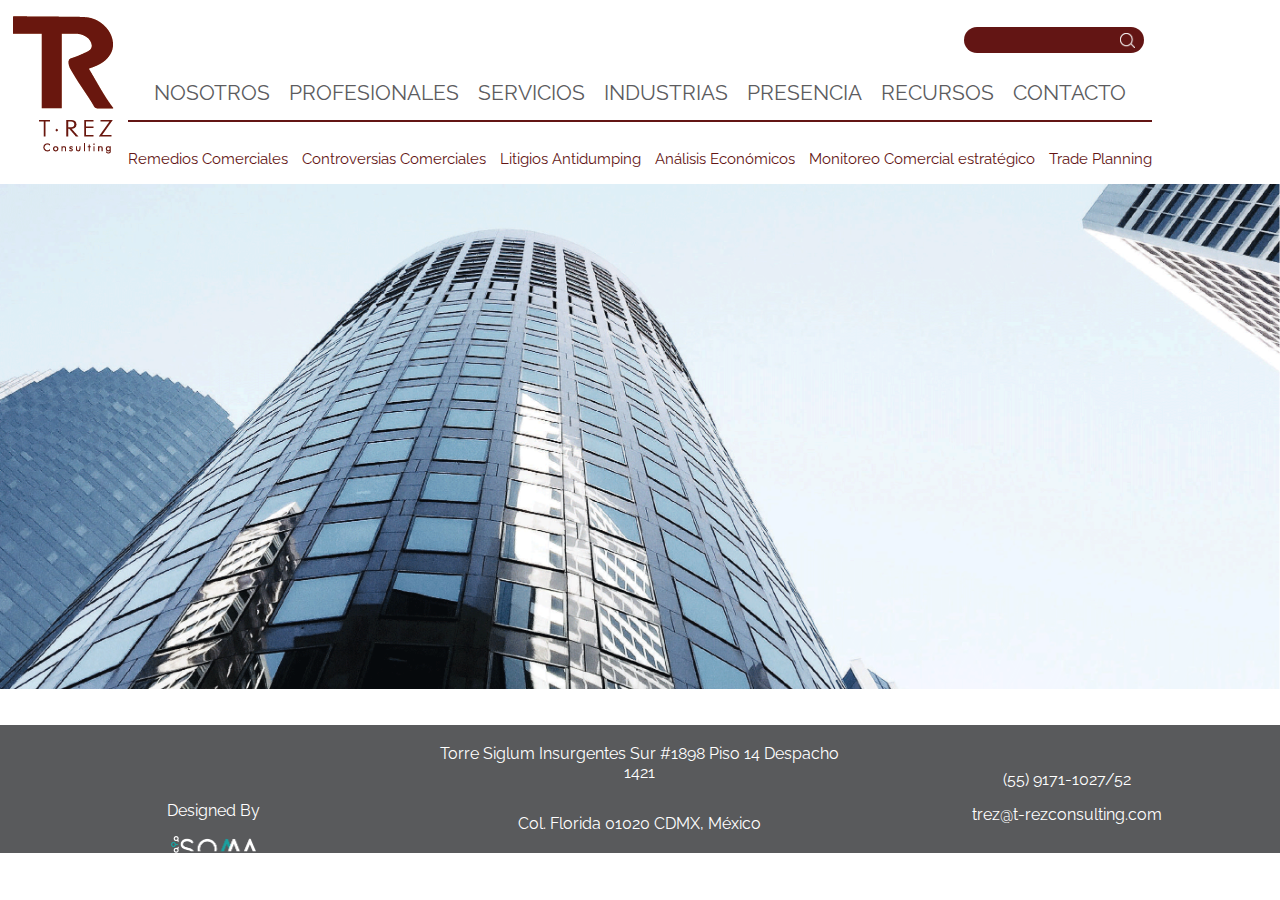
==== index.html @ 73c8cb1d "first changes" ====
<!DOCTYPE html>
<html lang="en">

<head>
    <meta charset="UTF-8">
    <meta name="viewport" content="width=device-width, initial-scale=1.0">
    <meta http-equiv="X-UA-Compatible" content="ie=edge">
    <link rel="stylesheet" href="https://use.fontawesome.com/releases/v5.8.1/css/all.css"
        integrity="sha384-50oBUHEmvpQ+1lW4y57PTFmhCaXp0ML5d60M1M7uH2+nqUivzIebhndOJK28anvf" crossorigin="anonymous">
    <link href="https://fonts.googleapis.com/css?family=Raleway:400,600" rel="stylesheet">
    <link rel="stylesheet" href="https://stackpath.bootstrapcdn.com/bootstrap/4.1.3/css/bootstrap.min.css"
        integrity="sha384-MCw98/SFnGE8fJT3GXwEOngsV7Zt27NXFoaoApmYm81iuXoPkFOJwJ8ERdknLPMO" crossorigin="anonymous">
    <link rel="stylesheet" href="./css/main.css">
    <title>T-REZ</title>
</head>

<body>
    <div class="preventHeader">
        <header class="nav">
            <input type="checkbox" id="nav-check">
            <section class="nav-header">
                <div class="nav-logo">
                    <a href=""><img src="./img/logo.png" alt="logo T-REZ"></a>
                </div>
            </section>
            <div class="nav-btn dots">
                <label for="nav-check"class="dot"></label> 
            </div>
            <section class="nav-links">
                <article class="linksPrincipales">
                    <a href="./pages/nosotros.html" target="_blank">Nosotros</a>
                    <a href="./pages/profesionales.html" target="_blank">Profesionales</a>
                    <a href="./pages/servicios.html" target="_blank">Servicios</a>
                    <a href="./pages/industrias.html" target="_blank">Industrias</a>
                    <a href="./pages/presencia.html" target="_blank">Presencia</a>
                    <a href="./pages/recursos.html" target="_blank">Recursos</a>
                    <a href="./pages/contacto.html" target="_blank">Contacto</a>
                </article>
            </section>
            <section class="buscarylinks">
                <article class="groupinput">
                    <input type="text">
                    <img src="./img/search.png" alt="img search">
                </article>
                <a href=""><i class="fab fa-linkedin-in fa-2x"></i></a>
                <a href=""><i class="fab fa-twitter fa-2x"></i></a>
                <a href=""><i class="fab fa-blogger-b fa-2x"></i></a>
            </section>
            <hr class="hrNavLinks">
            <section class="containerSec">

                <article class="linksSecundarios">
                    <a href="./pages/nosotros.html" target="_blank">Remedios Comerciales</a>
                    <a href="./pages/profesionales.html" target="_blank">Controversias Comerciales</a>
                    <a href="./pages/servicios.html" target="_blank">Litigios Antidumping</a>
                    <a href="./pages/industrias.html" target="_blank">Análisis Económicos</a>
                    <a href="./pages/presencia.html" target="_blank">Monitoreo Comercial estratégico</a>
                    <a href="./pages/recursos.html" target="_blank">Trade Planning</a>
                </article>
            </section>
        </header>
    </div>

    <main>
        <img src="./img/foto1.png" alt="imagen gigante">
    </main>
    <footer class="footerWeb">
        <section class="designedby">
            <p>Designed By</p>
            <img src="./img/soma.png" alt="logo soma">
        </section>
        <section class="direccion">
            <p>Torre Siglum Insurgentes Sur #1898 Piso 14 Despacho 1421</p>
            <p>Col. Florida 01020 CDMX, México</p>
        </section>
        <section class="contacto">
            <p>(55) 9171-1027/52</p>
            <a href="mailto:trez@t-rezconsulting.com">trez@t-rezconsulting.com</a>
        </section>
    </footer>
    <footer class="footerResponsive">
        <section class="designedby">
            <p>Designed By</p>
            <img src="./img/soma.png" alt="logo soma">
        </section>
        <section class="contacto">
            <p>(55) 9171-1027/52</p>
            <a href="mailto:trez@t-rezconsulting.com">trez@t-rezconsulting.com</a>
        </section>
        <section class="direccion">
           <center><p>Torre Siglum Insurgentes Sur #1898 Piso 14 Despacho 1421</p></center>
            <p>Col. Florida 01020 CDMX, México</p>
        </section>
    </footer>
</body>

</html>
---- css/main.css ----
* {
    box-sizing: border-box;
}

body {
    margin: 0px;
    font-family: 'Raleway', sans-serif;
}

.preventHeader {
    /* border: solid 1px blue; */
    width: 100%;
    display: flex;
    justify-content: center;
}

.nav {
    /* border: solid 1px red; */
    height: 167px;
    width: 1400px;
    position: relative;
    display: flex;
    justify-content: center;
}

.nav>.nav-header {
    /* border: solid 1px blue; */
    width: 10%;
    display: flex;
    justify-content: center;
    align-items: center;
    position: absolute;
    left: 0;
    top: 1em;
}

.nav>.nav-header>.nav-logo {
    /* border: solid 1px green; */
    width: 80%;
    height: 80%;
    font-size: 22px;
}

.nav>.nav-links {
    /* border: solid 1px purple; */
    width: 76%;
    display: flex;
    justify-content: center;
    align-items: center;
    flex-direction: column;
    position: absolute;
    top: 5em;
}

.nav>.nav-links>a {
    /* border: solid 1px orangered; */
    display: inline-block;
    padding: 13px 10px 13px 10px;
    text-decoration: none;
    color: #efefef;
}

.nav>.nav-links>a:hover {
    background-color: #0000004d;
}

.nav>#nav-check {
    display: none;
}

.linksPrincipales {
    /* border: solid 1px yellow; */
    width: 100%;
    display: flex;
    justify-content: space-between;
}

.linksPrincipales a {
    color: #5c5c60;
    text-decoration: none;
    text-transform: uppercase;
    font-size: 16pt;
}

.hrNavLinks {
    width: 80%;
    border-color: #631514;
    background-color: #631514;
    height: 2px;
    border-top: 1px solid #631514;
    border: none;
    position: absolute;
    top: 7em;
}

.linksSecundarios {
    /* border: solid 1px orange; */
    width: 100%;
    display: flex;
    justify-content: space-between;
}

.linksSecundarios a {
    color: #631514;
    text-decoration: none;
    font-size: 11pt;
}

.buscarylinks {
    /* border: solid 1px; */
    width: 21em;
    display: flex;
    height: 80px;
    align-items: center;
    justify-content: space-around;
    /* border-bottom: solid 2px #bbbdbf; */
    position: absolute;
    right: 0;
}

.groupinput {
    /* border: solid 1px; */
    width: 180px;
    display: flex;
    align-items: center;
}

.groupinput>input {
    border-radius: 50px;
    border: none;
    background-color: #631514;
    width: 100%;
    height: 2em;
    color: #fff;
}

.groupinput img {
    width: 15px;
    height: 15px;
    margin-left: -24px;
    filter: invert(100%);
}

.buscarylinks i {
    color: #631514;
}

.containerSec {
    /* border: saddlebrown 1px solid; */
    width: 80%;
    position: absolute;
    bottom: 0;
    display: flex;
}

/* ----------------termina header------------------------------ */

/* ---------------------empieza main---------------- */

main {
    /* border: solid 1px rgb(0, 208, 255); */
    width: 100%;
    height: auto;
    margin-top: 1em;
}

main img {
    width: 100%;
}

/* ----------termina main----------------- */

/* -----------------empieza footer-------------------------- */

.footerWeb {
    background-color: #595a5c;
    width: 100%;
    display: flex;
    justify-content: space-around;
    color: #fff;
    height: 8em;
    margin-top: 2em;
    /* position: fixed;
    bottom: 0; */
}

.designedby {
    /* border: solid 1px rgb(0, 255, 102); */
    display: flex;
    flex-direction: column;
    justify-content: flex-end;
    align-items: center;
    width: 33%;
}

.designedby>img {
    width: 20%;
}

.direccion {
    /* border: solid 1px rgb(0, 255, 102); */
    display: flex;
    flex-direction: column;
    align-items: center;
    justify-content: center;
    width: 33%;
    text-align: center;
}

.contacto {
    /* border: solid 1px rgb(0, 255, 102); */
    display: flex;
    flex-direction: column;
    align-items: center;
    justify-content: center;
    width: 33%;
}

.contacto a {
    color: #fff;
    text-decoration: none;
}

.footerResponsive {
    display: none;
}

/* ------------------empieza responsive moviles-------------------- */

@media (max-width:700px) {
    .nav {
        /* border: solid 1px red; */
        height: 165px;
        width: 100%;
        position: relative;
        display: flex;
    }
    .dot, .dot:before, .dot:after {
        position: absolute;
        width: 16px;
        height: 16px;
        border-radius: 20px;
        background-color: #5c5c60;
    }
    .dot {
        /* border: solid 1px red; */
        top: 50%;
        left: 50%;
        /* margin-top: -10px;
        margin-left: -10px; */
    }
    .dot:before, .dot:after {
        content: "";
    }
    .dot:before {
        right: 25px;
        transition: right .3s ease-out;
    }
    .dot:after {
        left: 25px;
        transition: left .3s ease-out;
    }
    .dots:hover .dot:before {
        right: -25px;
    }
    .dots:hover .dot:after {
        left: -25px;
    }
    .nav>.nav-header {
        /* border: solid 1px blue; */
        width: 18%;
        height: 60%;
        display: flex;
        justify-content: center;
        align-items: center;
        margin-left: 0.5em;
    }
    .nav>.nav-header>.nav-logo {
        /* border: solid 1px green; */
        width: 100%;
        height: 100%;
    }
    .nav>.nav-header>.nav-logo img {
        width: 100%;
        height: 100%;
        position: relative;
        z-index: 100000;
    }
    .linksPrincipales {
        /* border: solid 1px yellow; */
        width: 95%;
        display: flex;
        flex-direction: column;
        align-items: flex-end;
        margin-top: 1em;
    }
    .linksPrincipales a {
        color: #5c5c60;
        text-decoration: none;
        text-transform: uppercase;
        font-size: 16.16pt;
        border-bottom: 1.5px solid #631514;
        margin-top: 1em;
    }
    .containerSec {
        /* border: solid 1px green; */
        width: 100%;
        display: flex;
        flex-direction: column;
        align-items: center;
    }
    .hrNavLinks {
        width: 80%;
        border-color: #631514;
        background-color: #631514;
        height: 2px;
        border-top: 1px solid #631514;
        border: none;
    }
    .linksSecundarios {
        /* border: solid 1px orange;  */
        width: 90%;
        display: flex;
        /* justify-content: space-between; */
        flex-wrap: wrap;
    }
    .linksSecundarios a {
        color: #631514;
        text-decoration: none;
        font-size: 7pt;
    }
    .buscarylinks {
        /* border: solid 1px; */
        width: 60%;
        display: flex;
        height: 40px;
        align-items: center;
        justify-content: space-around;
        /* border-bottom: solid 2px #bbbdbf; */
        position: absolute;
        right: 0;
        top: 3em;
        padding-top: 3em;
    }
    .groupinput {
        /* border: solid 1px; */
        width: 120px;
        display: flex;
        align-items: center;
    }
    .groupinput>input {
        border-radius: 50px;
        border: none;
        background-color: #631514;
        width: 100%;
        height: 1.5em;
        opacity: 0;
        transition: all 0.5s ease;
        color: #fff;
    }
    .groupinput>input:hover {
        opacity: 100;
    }
    .groupinput img {
        width: 15px;
        height: 15px;
        margin-left: -24px;
        filter: invert(40%);
    }
    .buscarylinks i {
        color: #5c5c60;
        font-size: 20px;
    }
    .nav>.nav-btn {
        /* border: solid 1px green; */
        display: inline-block;
        position: absolute;
        right: 4em;
        top: 2em;
    }
    .nav>.nav-btn>label {
        display: inline-block;
        /* width: 50px;
        height: 50px; */
        padding: 0;
    }
    .nav>.nav-btn>label:hover, .nav #nav-check:checked~.nav-btn>label {
        background-color: #0000004d;
    }
    .nav>.nav-btn>label>span {
        display: block;
        width: 25px;
        height: 10px;
        border-top: 2px solid #eee;
    }
    .nav>.nav-links {
        position: absolute;
        display: block;
        width: 100%;
        background-color: #fff;
        height: 0px;
        transition: all 0.3s ease-in;
        overflow-y: hidden;
        top: 50px;
        left: 0px;
    }
    .nav>.nav-links>a {
        display: block;
        width: 100%;
    }
    .nav>#nav-check:not(:checked)~.nav-links {
        height: 0px;
    }
    .nav>#nav-check:checked~.nav-links {
        height: calc(100vh - 50px);
        overflow-y: auto;
        z-index: 9999;
    }
    /* ---------------------empieza main---------------- */
    main {
        /* border: solid 1px rgb(0, 208, 255); */
        width: 100%;
        height: 345px;
        margin-top: 1em;
    }
    main img {
        width: 100%;
        height: 100%;
    }
    /* ----------termina main----------------- */
    /* -----------------empieza footer-------------------------- */
    .footerResponsive {
        background-color: #595a5c;
        display: flex;
        justify-content: space-around;
        flex-wrap: wrap-reverse;
        color: #fff;
        height: 18em;
        margin-top: 1em;
        font-size: 13px;
    }
    .designedby {
        /* border: solid 1px rgb(0, 255, 102); */
        display: flex;
        flex-direction: column;
        justify-content: flex-end;
        align-items: center;
    }
    .designedby>img {
        width: 40%;
    }
    .direccion {
        /* border: solid 1px rgb(0, 255, 102); */
        display: flex;
        flex-direction: column;
        align-items: center;
        justify-content: center;
        width: 70%;
    }
    .contacto {
        /* border: solid 1px rgb(0, 255, 102); */
        display: flex;
        flex-direction: column;
        align-items: center;
        justify-content: center;
    }
    .contacto a {
        color: #fff;
        text-decoration: none;
    }
    .footerWeb {
        display: none;
    }
}

@media only screen and (max-device-width: 1024px) and (min-device-width: 768px) {
    .nav>.nav-links {
        /* border: solid 1px purple; */
        width: 86%;
        display: flex;
        justify-content: center;
        align-items: center;
        flex-direction: column;
        position: absolute;
        top: 5em;
        right: 5px;
    }
    
    .nav>.nav-links>a {
        /* border: solid 1px orangered; */
        display: inline-block;
        padding: 13px 10px 13px 10px;
        text-decoration: none;
        color: #efefef;
    }

    .linksPrincipales a {
        color: #5c5c60;
        text-decoration: none;
        text-transform: uppercase;
        font-size: 11pt;
    }

    .hrNavLinks {
        width: 80%;
        border-color: #631514;
        background-color: #631514;
        height: 2px;
        border-top: 1px solid #631514;
        border: none;
        position: absolute;
        top: 6em;
        right: 1em;
    }

    .containerSec {
        /* border: saddlebrown 1px solid; */
        width: 86%;
        position: absolute;
        bottom: 0;
        right: 0;
        display: flex;
        text-align: center;
    }
    
}
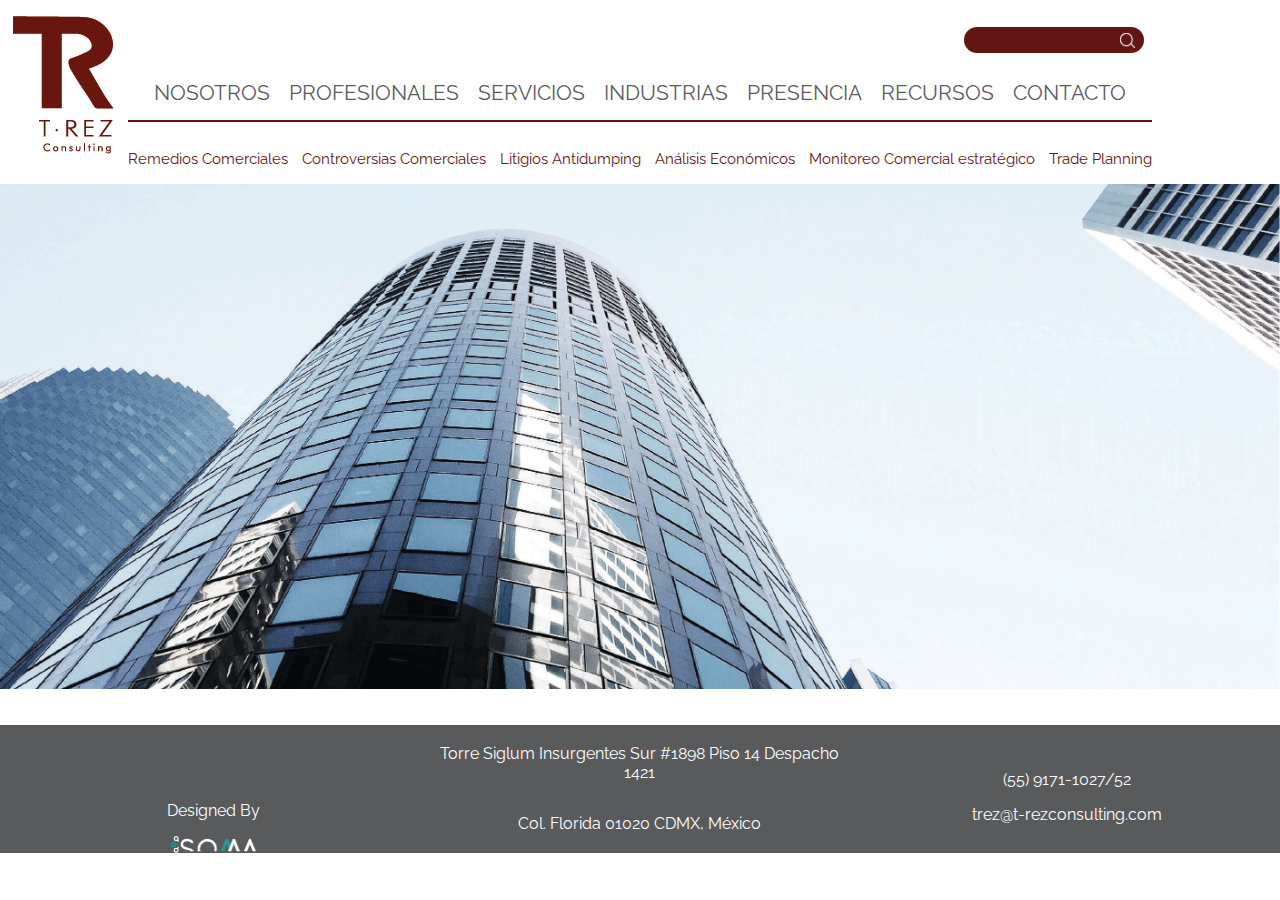
==== commit b58bb59d: "index y nosotros web y responsive" ====
--- a/index.html
+++ b/index.html
@@ -28,13 +28,13 @@
             </div>
             <section class="nav-links">
                 <article class="linksPrincipales">
-                    <a href="./pages/nosotros.html" target="_blank">Nosotros</a>
-                    <a href="./pages/profesionales.html" target="_blank">Profesionales</a>
-                    <a href="./pages/servicios.html" target="_blank">Servicios</a>
-                    <a href="./pages/industrias.html" target="_blank">Industrias</a>
-                    <a href="./pages/presencia.html" target="_blank">Presencia</a>
-                    <a href="./pages/recursos.html" target="_blank">Recursos</a>
-                    <a href="./pages/contacto.html" target="_blank">Contacto</a>
+                    <a href="./pages/nosotros.html">Nosotros</a>
+                    <a href="./pages/profesionales.html">Profesionales</a>
+                    <a href="./pages/servicios.html">Servicios</a>
+                    <a href="./pages/industrias.html">Industrias</a>
+                    <a href="./pages/presencia.html">Presencia</a>
+                    <a href="./pages/recursos.html">Recursos</a>
+                    <a href="./pages/contacto.html">Contacto</a>
                 </article>
             </section>
             <section class="buscarylinks">
--- a/css/main.css
+++ b/css/main.css
@@ -80,6 +80,10 @@
     text-decoration: none;
     text-transform: uppercase;
     font-size: 16pt;
+}
+
+.linksPrincipales a:hover {
+    color: #631514;
 }
 
 .hrNavLinks {
@@ -106,6 +110,12 @@
     font-size: 11pt;
 }
 
+.linksSecundarios a:hover {
+    color: #631514;
+    text-decoration: underline;
+    font-size: 11pt;
+}
+
 .buscarylinks {
     /* border: solid 1px; */
     width: 21em;
@@ -440,6 +450,7 @@
         font-size: 13px;
     }
     .designedby {
+        width: 100%;
         /* border: solid 1px rgb(0, 255, 102); */
         display: flex;
         flex-direction: column;
@@ -463,6 +474,7 @@
         flex-direction: column;
         align-items: center;
         justify-content: center;
+        width: 100%;
     }
     .contacto a {
         color: #fff;
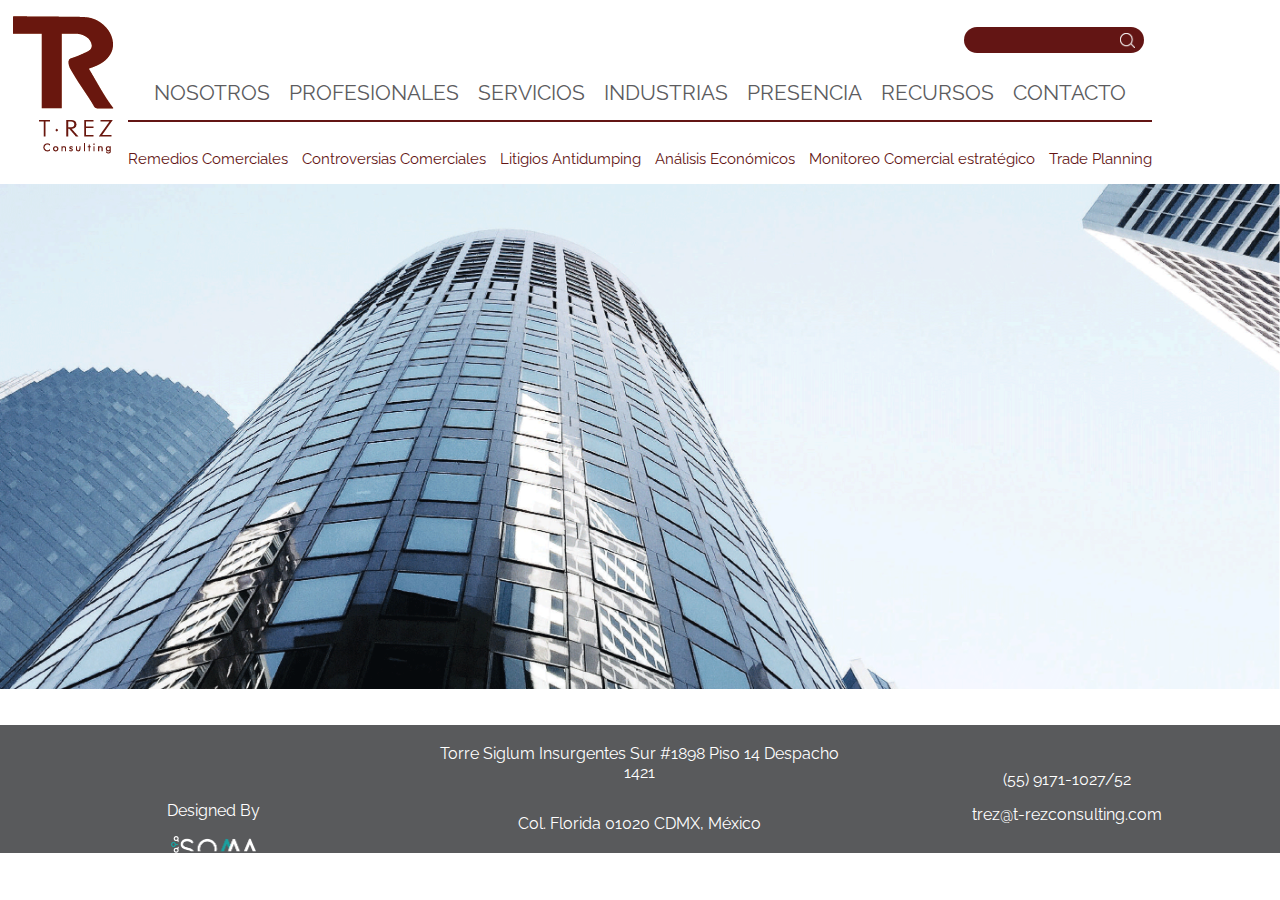
==== commit 48650885: "add favicon" ====
--- a/index.html
+++ b/index.html
@@ -10,6 +10,13 @@
     <link href="https://fonts.googleapis.com/css?family=Raleway:400,600" rel="stylesheet">
     <link rel="stylesheet" href="https://stackpath.bootstrapcdn.com/bootstrap/4.1.3/css/bootstrap.min.css"
         integrity="sha384-MCw98/SFnGE8fJT3GXwEOngsV7Zt27NXFoaoApmYm81iuXoPkFOJwJ8ERdknLPMO" crossorigin="anonymous">
+    <link rel="apple-touch-icon" sizes="152x152" href="/apple-touch-icon.png">
+    <link rel="icon" type="image/png" sizes="32x32" href="/favicon-32x32.png">
+    <link rel="icon" type="image/png" sizes="16x16" href="/favicon-16x16.png">
+    <link rel="manifest" href="/site.webmanifest">
+    <link rel="mask-icon" href="/safari-pinned-tab.svg" color="#5bbad5">
+    <meta name="msapplication-TileColor" content="#da532c">
+    <meta name="theme-color" content="#ffffff">
     <link rel="stylesheet" href="./css/main.css">
     <title>T-REZ</title>
 </head>
@@ -24,7 +31,7 @@
                 </div>
             </section>
             <div class="nav-btn dots">
-                <label for="nav-check"class="dot"></label> 
+                <label for="nav-check" class="dot"></label>
             </div>
             <section class="nav-links">
                 <article class="linksPrincipales">
@@ -50,12 +57,12 @@
             <section class="containerSec">
 
                 <article class="linksSecundarios">
-                    <a href="./pages/nosotros.html" target="_blank">Remedios Comerciales</a>
-                    <a href="./pages/profesionales.html" target="_blank">Controversias Comerciales</a>
-                    <a href="./pages/servicios.html" target="_blank">Litigios Antidumping</a>
-                    <a href="./pages/industrias.html" target="_blank">Análisis Económicos</a>
-                    <a href="./pages/presencia.html" target="_blank">Monitoreo Comercial estratégico</a>
-                    <a href="./pages/recursos.html" target="_blank">Trade Planning</a>
+                    <a href="./pages/servicios.html">Remedios Comerciales</a>
+                    <a href="./pages/servicios2.html">Controversias Comerciales</a>
+                    <a href="./pages/servicios.html">Litigios Antidumping</a>
+                    <a href="./pages/industrias.html">Análisis Económicos</a>
+                    <a href="./pages/presencia.html">Monitoreo Comercial estratégico</a>
+                    <a href="./pages/recursos.html">Trade Planning</a>
                 </article>
             </section>
         </header>
@@ -88,7 +95,9 @@
             <a href="mailto:trez@t-rezconsulting.com">trez@t-rezconsulting.com</a>
         </section>
         <section class="direccion">
-           <center><p>Torre Siglum Insurgentes Sur #1898 Piso 14 Despacho 1421</p></center>
+            <center>
+                <p>Torre Siglum Insurgentes Sur #1898 Piso 14 Despacho 1421</p>
+            </center>
             <p>Col. Florida 01020 CDMX, México</p>
         </section>
     </footer>
--- a/css/main.css
+++ b/css/main.css
@@ -21,6 +21,21 @@
     position: relative;
     display: flex;
     justify-content: center;
+}
+
+@keyframes righttoleft{
+    0%{
+        transform: translateX(100%);
+        opacity: 0;
+        }
+    100%{
+        transform: rotate(xx) translateX(0);
+        opacity: 1;
+        }
+}
+
+.nav{
+    animation: righttoleft 1s forwards 0s linear;
 }
 
 .nav>.nav-header {
@@ -174,6 +189,19 @@
     margin-top: 1em;
 }
 
+@keyframes lefttoright{
+    0%{
+        transform: translateX(-100%);
+        }
+    100%{
+        transform: rotate(xx) translateX(0);
+        }
+}
+
+main{
+    animation: lefttoright 1s forwards 0s linear;
+}
+
 main img {
     width: 100%;
 }
@@ -229,6 +257,10 @@
 .contacto a {
     color: #fff;
     text-decoration: none;
+}
+
+footer{
+    animation: righttoleft 1s forwards 0s linear;
 }
 
 .footerResponsive {
@@ -474,7 +506,7 @@
         flex-direction: column;
         align-items: center;
         justify-content: center;
-        width: 100%;
+        width: 100%; 
     }
     .contacto a {
         color: #fff;
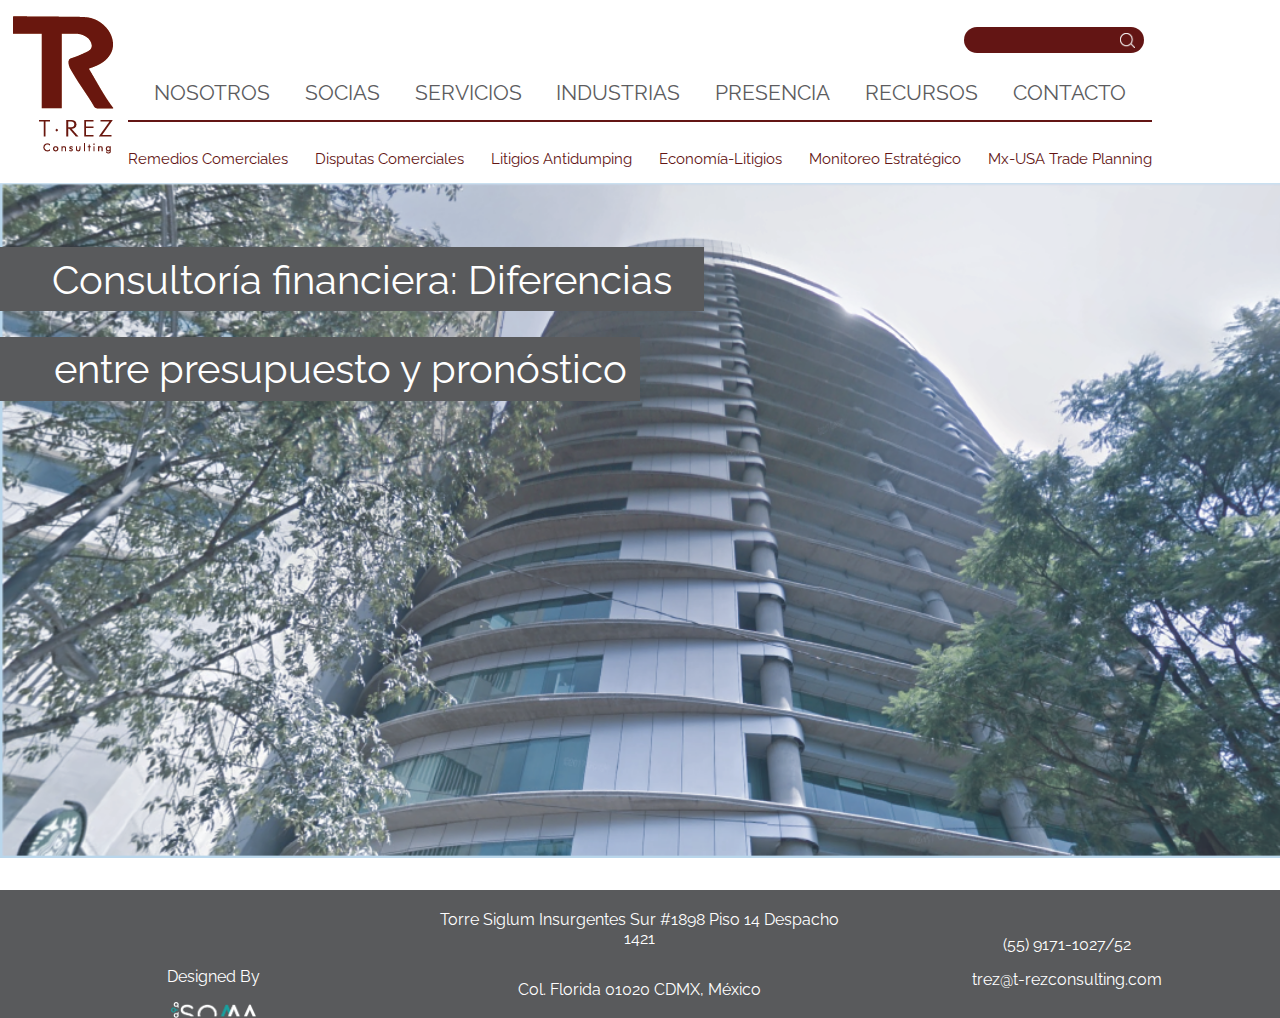
==== commit e1042a1f: "new pages new directory" ====
--- a/index.html
+++ b/index.html
@@ -27,7 +27,7 @@
             <input type="checkbox" id="nav-check">
             <section class="nav-header">
                 <div class="nav-logo">
-                    <a href=""><img src="./img/logo.png" alt="logo T-REZ"></a>
+                    <a href="./index.html"><img src="./img/logo.png" alt="logo T-REZ"></a>
                 </div>
             </section>
             <div class="nav-btn dots">
@@ -36,7 +36,7 @@
             <section class="nav-links">
                 <article class="linksPrincipales">
                     <a href="./pages/nosotros.html">Nosotros</a>
-                    <a href="./pages/profesionales.html">Profesionales</a>
+                    <a href="./pages/profesionales.html">Socias</a>
                     <a href="./pages/servicios.html">Servicios</a>
                     <a href="./pages/industrias.html">Industrias</a>
                     <a href="./pages/presencia.html">Presencia</a>
@@ -49,7 +49,7 @@
                     <input type="text">
                     <img src="./img/search.png" alt="img search">
                 </article>
-                <a href=""><i class="fab fa-linkedin-in fa-2x"></i></a>
+                <a href="https://es.linkedin.com/company/t-rezconsulting" target="_blank"><i class="fab fa-linkedin-in fa-2x"></i></a>
                 <a href=""><i class="fab fa-twitter fa-2x"></i></a>
                 <a href=""><i class="fab fa-blogger-b fa-2x"></i></a>
             </section>
@@ -58,18 +58,19 @@
 
                 <article class="linksSecundarios">
                     <a href="./pages/servicios.html">Remedios Comerciales</a>
-                    <a href="./pages/servicios2.html">Controversias Comerciales</a>
-                    <a href="./pages/servicios.html">Litigios Antidumping</a>
-                    <a href="./pages/industrias.html">Análisis Económicos</a>
-                    <a href="./pages/presencia.html">Monitoreo Comercial estratégico</a>
-                    <a href="./pages/recursos.html">Trade Planning</a>
+                    <a href="./pages/services/controversiasComerciales.html">Disputas Comerciales</a>
+                    <a href="./pages/services/litigiosAntidumping.html">Litigios Antidumping</a>
+                    <a href="./pages/services/analisisEconomicos.html">Economía-Litigios</a>
+                    <a href="./pages/services/monitoreoComercial.html">Monitoreo Estratégico</a>
+                    <a href="./pages/services/tradePlanning.html">Mx-USA Trade Planning</a>
                 </article>
             </section>
         </header>
     </div>
 
     <main>
-        <img src="./img/foto1.png" alt="imagen gigante">
+        <section class="pleca1"><p>Consultoría financiera: Diferencias</p> </section>
+        <section class="pleca2"><p>entre presupuesto y pronóstico</p> </section>
     </main>
     <footer class="footerWeb">
         <section class="designedby">
--- a/css/main.css
+++ b/css/main.css
@@ -185,8 +185,12 @@
 main {
     /* border: solid 1px rgb(0, 208, 255); */
     width: 100%;
-    height: auto;
+    height: 75vh;
     margin-top: 1em;
+    background-image: url('../img/mainbg.png');
+    animation: lefttoright 1s forwards 0s linear;
+    background-size: cover;
+    padding-top: 4em;
 }
 
 @keyframes lefttoright{
@@ -198,13 +202,53 @@
         }
 }
 
-main{
-    animation: lefttoright 1s forwards 0s linear;
-}
-
-main img {
-    width: 100%;
-}
+.pleca1{
+    /* border: solid 1px red; */
+    width: 55%;
+    height: 4em;
+    background-color: #595a5c;
+    color: white;
+    display: flex;
+    justify-content: flex-end;
+    align-items: center;
+    padding-right: 2em;
+    animation: plecaanim 1.5s forwards 1 linear;
+}
+
+.pleca1 p{
+    font-size: 40px;
+}
+
+@keyframes plecaanim{
+    0%{
+        transform: translateX(-100%);
+        }
+    100%{
+        transform: rotate(xx) translateX(0);
+        }
+}
+
+
+.pleca2{
+    /* border: solid 1px red; */
+    width: 50%;
+    height: 5em;
+    background-color: #595a5c;
+    color: white;
+    font-size: 80%;
+    display: flex;
+    justify-content: flex-end;
+    align-items: center;
+    padding-right: 2em;
+    padding: 1em;
+    margin-top: 2em;
+    animation: plecaanim 1.5s forwards 1 linear;
+}
+
+.pleca2 p{
+    font-size: 40px;
+}
+
 
 /* ----------termina main----------------- */
 
@@ -268,6 +312,11 @@
 }
 
 /* ------------------empieza responsive moviles-------------------- */
+/* @media (min-width:1700px) {
+    .footerWeb{
+    position: fixed;
+    bottom: 0;}
+} */
 
 @media (max-width:700px) {
     .nav {
